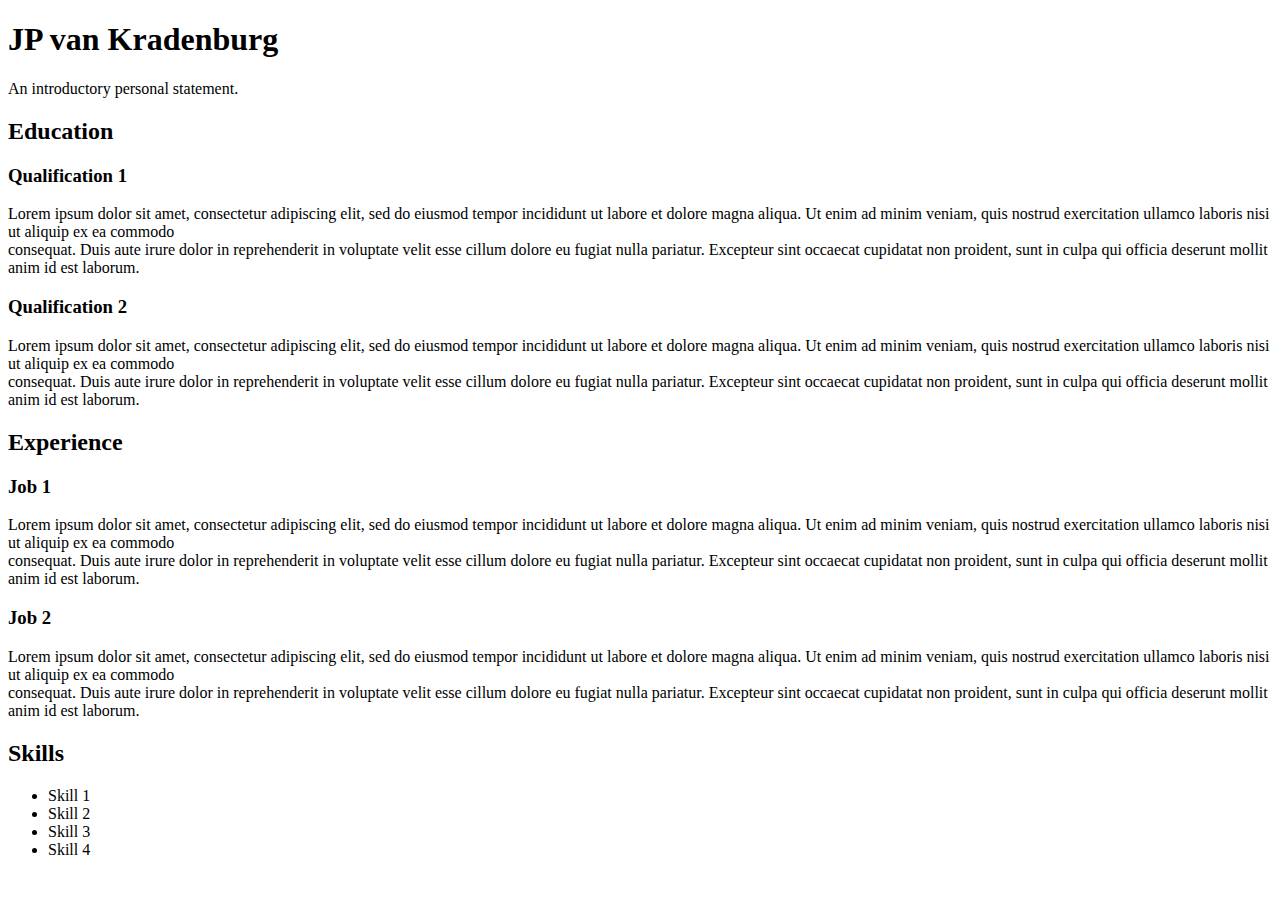
==== Resume2.html @ 98d03c16 "Resume2" ====
<!DOCTYPE html>
<html>

<head>
    <title>Resumé 1</title>
</head>

<h1> JP van Kradenburg</h1>

An introductory personal statement.

<body>

    <h2>Education</h2>

    <h3>Qualification 1</h3>

    Lorem ipsum dolor sit amet, consectetur adipiscing elit, sed do eiusmod tempor incididunt ut labore et dolore magna
    aliqua. Ut enim ad minim veniam, quis nostrud exercitation ullamco laboris nisi ut aliquip ex ea commodo <br>
    consequat.
    Duis aute irure dolor in reprehenderit in voluptate velit esse cillum dolore eu fugiat nulla pariatur. Excepteur
    sint occaecat cupidatat non proident, sunt in culpa qui officia deserunt mollit anim id est laborum.

    <h3>Qualification 2</h3>

    Lorem ipsum dolor sit amet, consectetur adipiscing elit, sed do eiusmod tempor incididunt ut labore et dolore magna
    aliqua. Ut enim ad minim veniam, quis nostrud exercitation ullamco laboris nisi ut aliquip ex ea commodo <br>
    consequat.
    Duis aute irure dolor in reprehenderit in voluptate velit esse cillum dolore eu fugiat nulla pariatur. Excepteur
    sint occaecat cupidatat non proident, sunt in culpa qui officia deserunt mollit anim id est laborum.

    <h2>Experience</h2>

    <h3>Job 1</h3>

    Lorem ipsum dolor sit amet, consectetur adipiscing elit, sed do eiusmod tempor incididunt ut labore et dolore magna
    aliqua. Ut enim ad minim veniam, quis nostrud exercitation ullamco laboris nisi ut aliquip ex ea commodo <br>
    consequat.
    Duis aute irure dolor in reprehenderit in voluptate velit esse cillum dolore eu fugiat nulla pariatur. Excepteur
    sint occaecat cupidatat non proident, sunt in culpa qui officia deserunt mollit anim id est laborum.

    <h3>Job 2</h3>

    Lorem ipsum dolor sit amet, consectetur adipiscing elit, sed do eiusmod tempor incididunt ut labore et dolore magna
    aliqua. Ut enim ad minim veniam, quis nostrud exercitation ullamco laboris nisi ut aliquip ex ea commodo <br>
    consequat.
    Duis aute irure dolor in reprehenderit in voluptate velit esse cillum dolore eu fugiat nulla pariatur. Excepteur
    sint occaecat cupidatat non proident, sunt in culpa qui officia deserunt mollit anim id est laborum.

    <h2>Skills</h2>

    <ul>
        <li>Skill 1</li>
        <li>Skill 2</li>
        <li>Skill 3</li>
        <li>Skill 4</li>
    </ul>

</body>

</html>
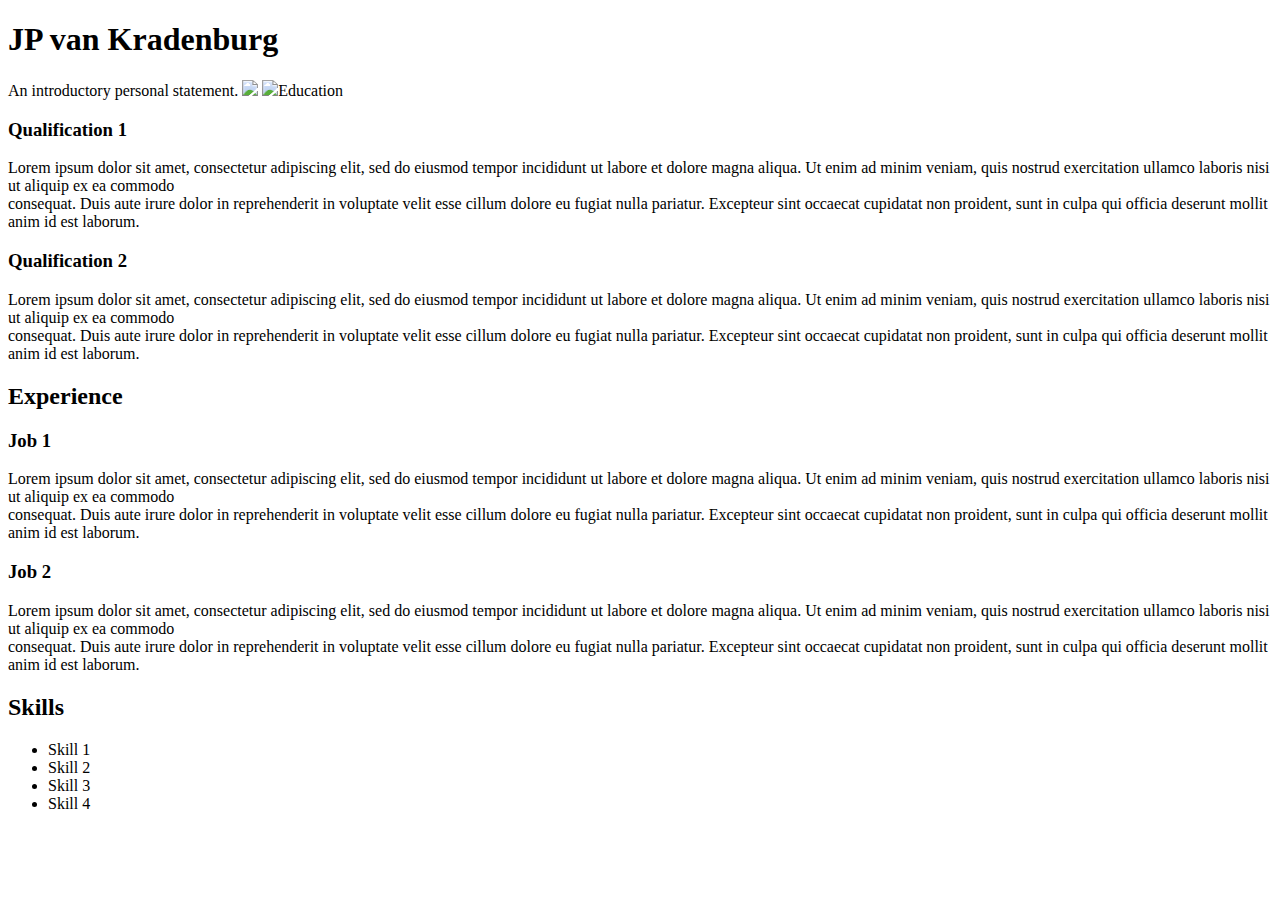
==== commit 0247f623: "Image" ====
--- a/Resume2.html
+++ b/Resume2.html
@@ -9,52 +9,52 @@
 
 An introductory personal statement.
 
-<body>
+<img src="JP van Kradenburg.jpg" <body>
 
-    <h2>Education</h2>
+<img src="JP van Kradenburg.jpg" <h2>Education</h2>
 
-    <h3>Qualification 1</h3>
+<h3>Qualification 1</h3>
 
-    Lorem ipsum dolor sit amet, consectetur adipiscing elit, sed do eiusmod tempor incididunt ut labore et dolore magna
-    aliqua. Ut enim ad minim veniam, quis nostrud exercitation ullamco laboris nisi ut aliquip ex ea commodo <br>
-    consequat.
-    Duis aute irure dolor in reprehenderit in voluptate velit esse cillum dolore eu fugiat nulla pariatur. Excepteur
-    sint occaecat cupidatat non proident, sunt in culpa qui officia deserunt mollit anim id est laborum.
+Lorem ipsum dolor sit amet, consectetur adipiscing elit, sed do eiusmod tempor incididunt ut labore et dolore magna
+aliqua. Ut enim ad minim veniam, quis nostrud exercitation ullamco laboris nisi ut aliquip ex ea commodo <br>
+consequat.
+Duis aute irure dolor in reprehenderit in voluptate velit esse cillum dolore eu fugiat nulla pariatur. Excepteur
+sint occaecat cupidatat non proident, sunt in culpa qui officia deserunt mollit anim id est laborum.
 
-    <h3>Qualification 2</h3>
+<h3>Qualification 2</h3>
 
-    Lorem ipsum dolor sit amet, consectetur adipiscing elit, sed do eiusmod tempor incididunt ut labore et dolore magna
-    aliqua. Ut enim ad minim veniam, quis nostrud exercitation ullamco laboris nisi ut aliquip ex ea commodo <br>
-    consequat.
-    Duis aute irure dolor in reprehenderit in voluptate velit esse cillum dolore eu fugiat nulla pariatur. Excepteur
-    sint occaecat cupidatat non proident, sunt in culpa qui officia deserunt mollit anim id est laborum.
+Lorem ipsum dolor sit amet, consectetur adipiscing elit, sed do eiusmod tempor incididunt ut labore et dolore magna
+aliqua. Ut enim ad minim veniam, quis nostrud exercitation ullamco laboris nisi ut aliquip ex ea commodo <br>
+consequat.
+Duis aute irure dolor in reprehenderit in voluptate velit esse cillum dolore eu fugiat nulla pariatur. Excepteur
+sint occaecat cupidatat non proident, sunt in culpa qui officia deserunt mollit anim id est laborum.
 
-    <h2>Experience</h2>
+<h2>Experience</h2>
 
-    <h3>Job 1</h3>
+<h3>Job 1</h3>
 
-    Lorem ipsum dolor sit amet, consectetur adipiscing elit, sed do eiusmod tempor incididunt ut labore et dolore magna
-    aliqua. Ut enim ad minim veniam, quis nostrud exercitation ullamco laboris nisi ut aliquip ex ea commodo <br>
-    consequat.
-    Duis aute irure dolor in reprehenderit in voluptate velit esse cillum dolore eu fugiat nulla pariatur. Excepteur
-    sint occaecat cupidatat non proident, sunt in culpa qui officia deserunt mollit anim id est laborum.
+Lorem ipsum dolor sit amet, consectetur adipiscing elit, sed do eiusmod tempor incididunt ut labore et dolore magna
+aliqua. Ut enim ad minim veniam, quis nostrud exercitation ullamco laboris nisi ut aliquip ex ea commodo <br>
+consequat.
+Duis aute irure dolor in reprehenderit in voluptate velit esse cillum dolore eu fugiat nulla pariatur. Excepteur
+sint occaecat cupidatat non proident, sunt in culpa qui officia deserunt mollit anim id est laborum.
 
-    <h3>Job 2</h3>
+<h3>Job 2</h3>
 
-    Lorem ipsum dolor sit amet, consectetur adipiscing elit, sed do eiusmod tempor incididunt ut labore et dolore magna
-    aliqua. Ut enim ad minim veniam, quis nostrud exercitation ullamco laboris nisi ut aliquip ex ea commodo <br>
-    consequat.
-    Duis aute irure dolor in reprehenderit in voluptate velit esse cillum dolore eu fugiat nulla pariatur. Excepteur
-    sint occaecat cupidatat non proident, sunt in culpa qui officia deserunt mollit anim id est laborum.
+Lorem ipsum dolor sit amet, consectetur adipiscing elit, sed do eiusmod tempor incididunt ut labore et dolore magna
+aliqua. Ut enim ad minim veniam, quis nostrud exercitation ullamco laboris nisi ut aliquip ex ea commodo <br>
+consequat.
+Duis aute irure dolor in reprehenderit in voluptate velit esse cillum dolore eu fugiat nulla pariatur. Excepteur
+sint occaecat cupidatat non proident, sunt in culpa qui officia deserunt mollit anim id est laborum.
 
-    <h2>Skills</h2>
+<h2>Skills</h2>
 
-    <ul>
-        <li>Skill 1</li>
-        <li>Skill 2</li>
-        <li>Skill 3</li>
-        <li>Skill 4</li>
-    </ul>
+<ul>
+    <li>Skill 1</li>
+    <li>Skill 2</li>
+    <li>Skill 3</li>
+    <li>Skill 4</li>
+</ul>
 
 </body>
 
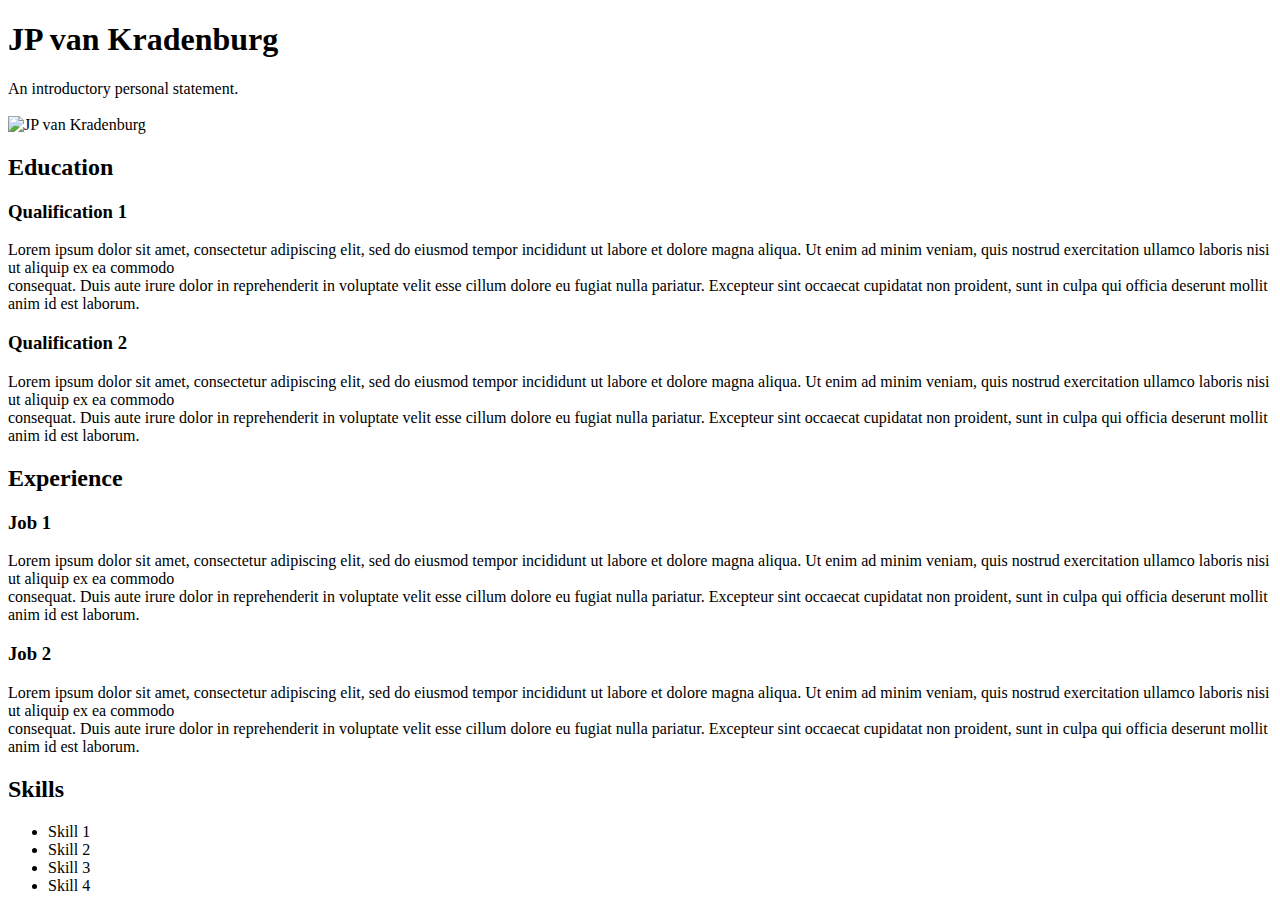
==== commit d52a4286: "Break change" ====
--- a/Resume2.html
+++ b/Resume2.html
@@ -7,54 +7,58 @@
 
 <h1> JP van Kradenburg</h1>
 
-An introductory personal statement.
+An introductory personal statement.<br>
+<br>
 
-<img src="JP van Kradenburg.jpg" <body>
+<img src="https://github.com/JPVANK147/Resume-2/blob/main/Images/JP%20van%20Kradenburg.jpg?raw=true"
+    alt="JP van Kradenburg">
 
-<img src="JP van Kradenburg.jpg" <h2>Education</h2>
+<body>
 
-<h3>Qualification 1</h3>
+    <h2>Education</h2>
 
-Lorem ipsum dolor sit amet, consectetur adipiscing elit, sed do eiusmod tempor incididunt ut labore et dolore magna
-aliqua. Ut enim ad minim veniam, quis nostrud exercitation ullamco laboris nisi ut aliquip ex ea commodo <br>
-consequat.
-Duis aute irure dolor in reprehenderit in voluptate velit esse cillum dolore eu fugiat nulla pariatur. Excepteur
-sint occaecat cupidatat non proident, sunt in culpa qui officia deserunt mollit anim id est laborum.
+    <h3>Qualification 1</h3>
 
-<h3>Qualification 2</h3>
+    Lorem ipsum dolor sit amet, consectetur adipiscing elit, sed do eiusmod tempor incididunt ut labore et dolore magna
+    aliqua. Ut enim ad minim veniam, quis nostrud exercitation ullamco laboris nisi ut aliquip ex ea commodo <br>
+    consequat.
+    Duis aute irure dolor in reprehenderit in voluptate velit esse cillum dolore eu fugiat nulla pariatur. Excepteur
+    sint occaecat cupidatat non proident, sunt in culpa qui officia deserunt mollit anim id est laborum.
 
-Lorem ipsum dolor sit amet, consectetur adipiscing elit, sed do eiusmod tempor incididunt ut labore et dolore magna
-aliqua. Ut enim ad minim veniam, quis nostrud exercitation ullamco laboris nisi ut aliquip ex ea commodo <br>
-consequat.
-Duis aute irure dolor in reprehenderit in voluptate velit esse cillum dolore eu fugiat nulla pariatur. Excepteur
-sint occaecat cupidatat non proident, sunt in culpa qui officia deserunt mollit anim id est laborum.
+    <h3>Qualification 2</h3>
 
-<h2>Experience</h2>
+    Lorem ipsum dolor sit amet, consectetur adipiscing elit, sed do eiusmod tempor incididunt ut labore et dolore magna
+    aliqua. Ut enim ad minim veniam, quis nostrud exercitation ullamco laboris nisi ut aliquip ex ea commodo <br>
+    consequat.
+    Duis aute irure dolor in reprehenderit in voluptate velit esse cillum dolore eu fugiat nulla pariatur. Excepteur
+    sint occaecat cupidatat non proident, sunt in culpa qui officia deserunt mollit anim id est laborum.
 
-<h3>Job 1</h3>
+    <h2>Experience</h2>
 
-Lorem ipsum dolor sit amet, consectetur adipiscing elit, sed do eiusmod tempor incididunt ut labore et dolore magna
-aliqua. Ut enim ad minim veniam, quis nostrud exercitation ullamco laboris nisi ut aliquip ex ea commodo <br>
-consequat.
-Duis aute irure dolor in reprehenderit in voluptate velit esse cillum dolore eu fugiat nulla pariatur. Excepteur
-sint occaecat cupidatat non proident, sunt in culpa qui officia deserunt mollit anim id est laborum.
+    <h3>Job 1</h3>
 
-<h3>Job 2</h3>
+    Lorem ipsum dolor sit amet, consectetur adipiscing elit, sed do eiusmod tempor incididunt ut labore et dolore magna
+    aliqua. Ut enim ad minim veniam, quis nostrud exercitation ullamco laboris nisi ut aliquip ex ea commodo <br>
+    consequat.
+    Duis aute irure dolor in reprehenderit in voluptate velit esse cillum dolore eu fugiat nulla pariatur. Excepteur
+    sint occaecat cupidatat non proident, sunt in culpa qui officia deserunt mollit anim id est laborum.
 
-Lorem ipsum dolor sit amet, consectetur adipiscing elit, sed do eiusmod tempor incididunt ut labore et dolore magna
-aliqua. Ut enim ad minim veniam, quis nostrud exercitation ullamco laboris nisi ut aliquip ex ea commodo <br>
-consequat.
-Duis aute irure dolor in reprehenderit in voluptate velit esse cillum dolore eu fugiat nulla pariatur. Excepteur
-sint occaecat cupidatat non proident, sunt in culpa qui officia deserunt mollit anim id est laborum.
+    <h3>Job 2</h3>
 
-<h2>Skills</h2>
+    Lorem ipsum dolor sit amet, consectetur adipiscing elit, sed do eiusmod tempor incididunt ut labore et dolore magna
+    aliqua. Ut enim ad minim veniam, quis nostrud exercitation ullamco laboris nisi ut aliquip ex ea commodo <br>
+    consequat.
+    Duis aute irure dolor in reprehenderit in voluptate velit esse cillum dolore eu fugiat nulla pariatur. Excepteur
+    sint occaecat cupidatat non proident, sunt in culpa qui officia deserunt mollit anim id est laborum.
 
-<ul>
-    <li>Skill 1</li>
-    <li>Skill 2</li>
-    <li>Skill 3</li>
-    <li>Skill 4</li>
-</ul>
+    <h2>Skills</h2>
+
+    <ul>
+        <li>Skill 1</li>
+        <li>Skill 2</li>
+        <li>Skill 3</li>
+        <li>Skill 4</li>
+    </ul>
 
 </body>
 
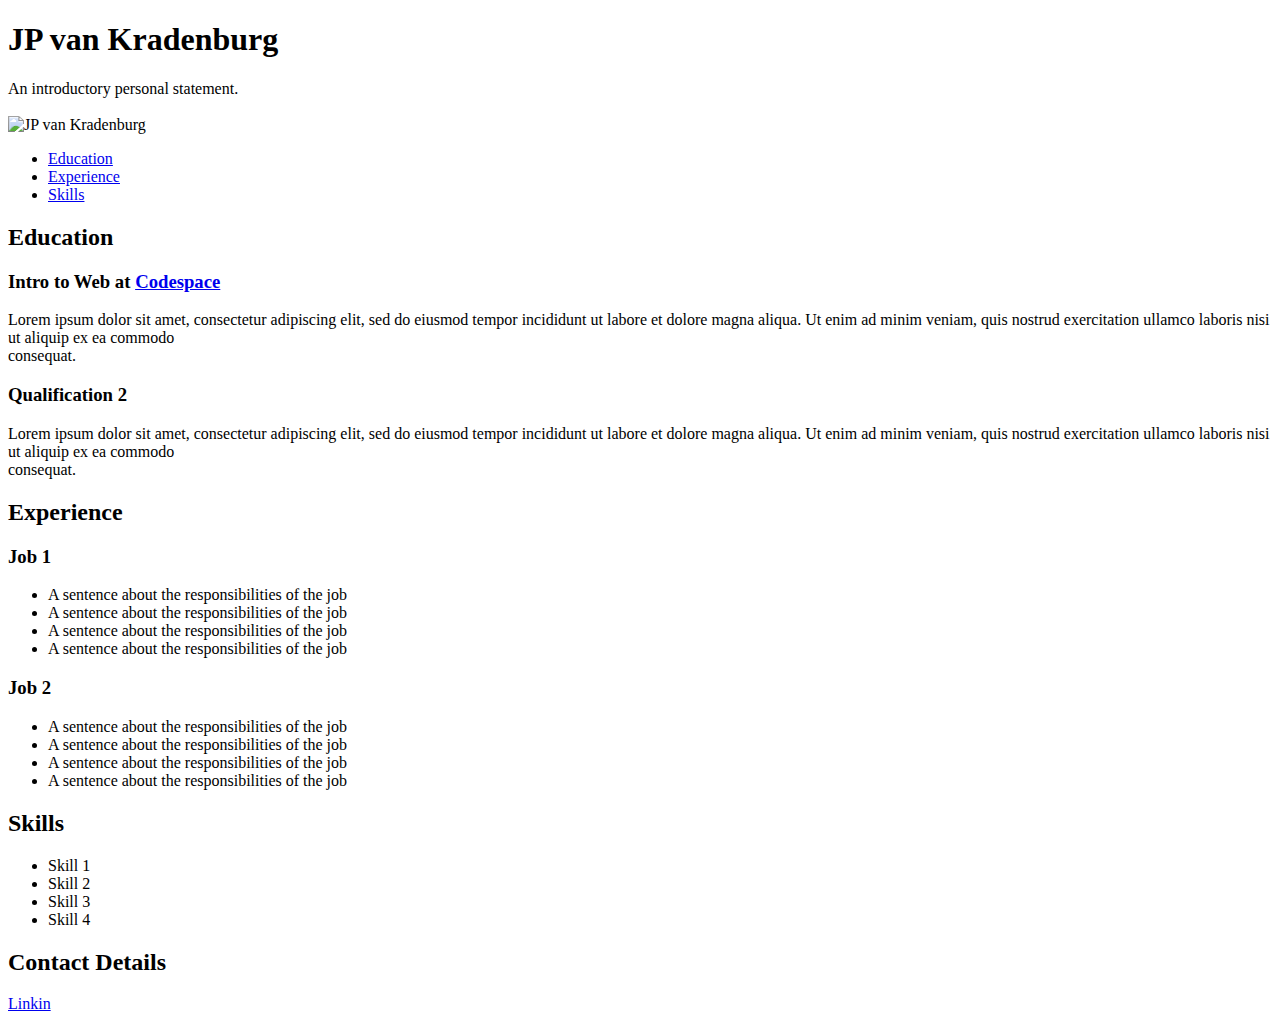
==== commit 0e80604a: "Height & Width" ====
--- a/Resume2.html
+++ b/Resume2.html
@@ -2,7 +2,7 @@
 <html>
 
 <head>
-    <title>Resumé 1</title>
+    <title>Resumé 2</title>
 </head>
 
 <h1> JP van Kradenburg</h1>
@@ -11,47 +11,61 @@
 <br>
 
 <img src="https://github.com/JPVANK147/Resume-2/blob/main/Images/JP%20van%20Kradenburg.jpg?raw=true"
-    alt="JP van Kradenburg">
+    alt="JP van Kradenburg" style="width: 500px;height: 350px;">
+
+<ul>
+    <li>
+        <a href="#Education">Education</a>
+    </li>
+    <li>
+        <a href="#Experience">Experience</a>
+    </li>
+    <li>
+        <a href="#Skills">Skills</a>
+    </li>
+</ul>
 
 <body>
 
-    <h2>Education</h2>
+    <h2 id="Education">Education</h2>
 
-    <h3>Qualification 1</h3>
+    <h3>Intro to Web at <a href="https://www.codespace.co.za/programs/">Codespace</a></h3>
 
-    Lorem ipsum dolor sit amet, consectetur adipiscing elit, sed do eiusmod tempor incididunt ut labore et dolore magna
-    aliqua. Ut enim ad minim veniam, quis nostrud exercitation ullamco laboris nisi ut aliquip ex ea commodo <br>
+    Lorem ipsum dolor sit amet, consectetur adipiscing elit, sed do eiusmod tempor incididunt ut labore et
+    dolore magna
+    aliqua. Ut enim ad minim veniam, quis nostrud exercitation ullamco laboris nisi ut aliquip ex ea commodo
+    <br>
     consequat.
-    Duis aute irure dolor in reprehenderit in voluptate velit esse cillum dolore eu fugiat nulla pariatur. Excepteur
-    sint occaecat cupidatat non proident, sunt in culpa qui officia deserunt mollit anim id est laborum.
 
     <h3>Qualification 2</h3>
 
-    Lorem ipsum dolor sit amet, consectetur adipiscing elit, sed do eiusmod tempor incididunt ut labore et dolore magna
-    aliqua. Ut enim ad minim veniam, quis nostrud exercitation ullamco laboris nisi ut aliquip ex ea commodo <br>
+    Lorem ipsum dolor sit amet, consectetur adipiscing elit, sed do eiusmod tempor incididunt ut labore et
+    dolore magna
+    aliqua. Ut enim ad minim veniam, quis nostrud exercitation ullamco laboris nisi ut aliquip ex ea commodo
+    <br>
     consequat.
-    Duis aute irure dolor in reprehenderit in voluptate velit esse cillum dolore eu fugiat nulla pariatur. Excepteur
-    sint occaecat cupidatat non proident, sunt in culpa qui officia deserunt mollit anim id est laborum.
 
-    <h2>Experience</h2>
+    <h2 id="Experience">Experience</h2>
 
     <h3>Job 1</h3>
 
-    Lorem ipsum dolor sit amet, consectetur adipiscing elit, sed do eiusmod tempor incididunt ut labore et dolore magna
-    aliqua. Ut enim ad minim veniam, quis nostrud exercitation ullamco laboris nisi ut aliquip ex ea commodo <br>
-    consequat.
-    Duis aute irure dolor in reprehenderit in voluptate velit esse cillum dolore eu fugiat nulla pariatur. Excepteur
-    sint occaecat cupidatat non proident, sunt in culpa qui officia deserunt mollit anim id est laborum.
+    <ul>
+        <li>A sentence about the responsibilities of the job</li>
+        <li>A sentence about the responsibilities of the job</li>
+        <li>A sentence about the responsibilities of the job</li>
+        <li>A sentence about the responsibilities of the job</li>
+    </ul>
 
     <h3>Job 2</h3>
 
-    Lorem ipsum dolor sit amet, consectetur adipiscing elit, sed do eiusmod tempor incididunt ut labore et dolore magna
-    aliqua. Ut enim ad minim veniam, quis nostrud exercitation ullamco laboris nisi ut aliquip ex ea commodo <br>
-    consequat.
-    Duis aute irure dolor in reprehenderit in voluptate velit esse cillum dolore eu fugiat nulla pariatur. Excepteur
-    sint occaecat cupidatat non proident, sunt in culpa qui officia deserunt mollit anim id est laborum.
+    <ul>
+        <li>A sentence about the responsibilities of the job</li>
+        <li>A sentence about the responsibilities of the job</li>
+        <li>A sentence about the responsibilities of the job</li>
+        <li>A sentence about the responsibilities of the job</li>
+    </ul>
 
-    <h2>Skills</h2>
+    <h2 id="Skills">Skills</h2>
 
     <ul>
         <li>Skill 1</li>
@@ -60,6 +74,10 @@
         <li>Skill 4</li>
     </ul>
 
+    <h2>Contact Details</h2>
+
+    <a href="https://za.linkedin.com/">Linkin</a>
+
 </body>
 
 </html>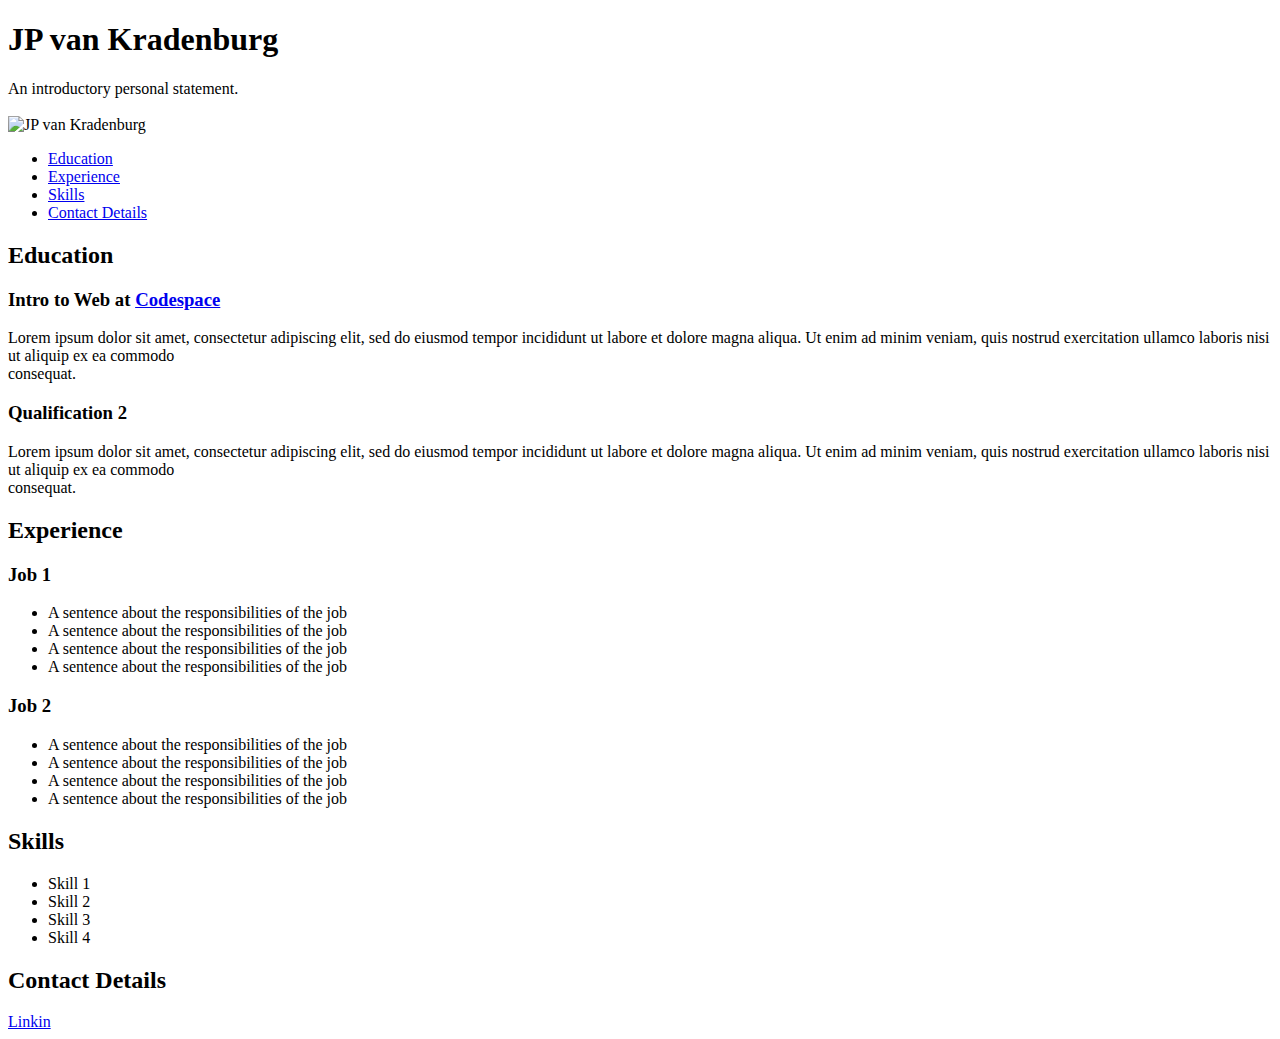
==== commit bc6f12d2: "Contact Details" ====
--- a/Resume2.html
+++ b/Resume2.html
@@ -22,6 +22,9 @@
     </li>
     <li>
         <a href="#Skills">Skills</a>
+    </li>
+    <li>
+        <a href="#Contact Details">Contact Details</a>
     </li>
 </ul>
 
@@ -74,7 +77,7 @@
         <li>Skill 4</li>
     </ul>
 
-    <h2>Contact Details</h2>
+    <h2 id="Contact Details">Contact Details</h2>
 
     <a href="https://za.linkedin.com/">Linkin</a>
 
